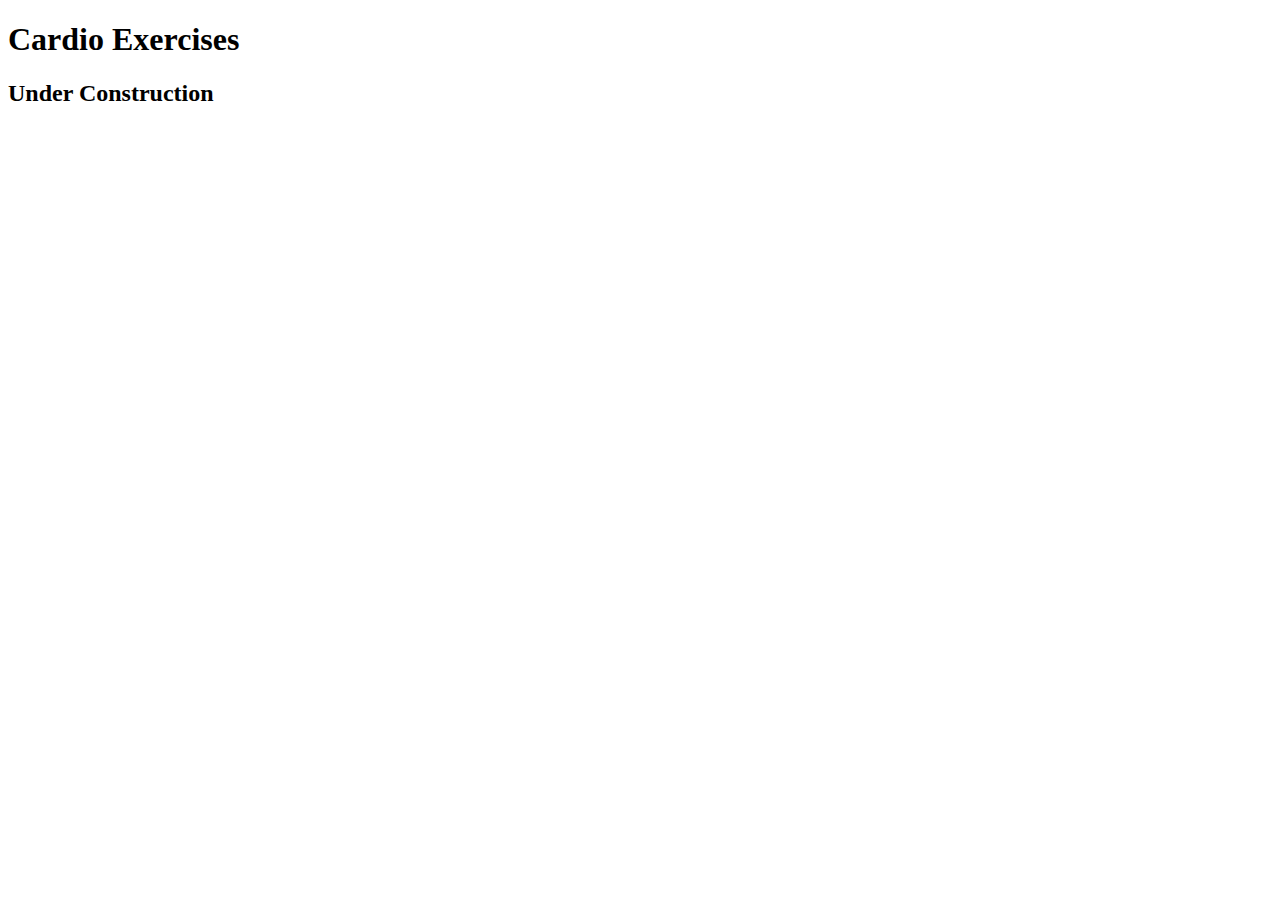
==== cardio/index.html @ c5b9073b "Add files via upload" ====
<!DOCTYPE html>

<html lang="en">
<head>
	<meta charset="utf-8">
	<title>Shape Up! | Cardio Exercises</title>
</head>

<body>
	<main>
	    <h1>Cardio Exercises</h1>
		<h2>Under Construction</h2>
	</main>
</body>
</html>
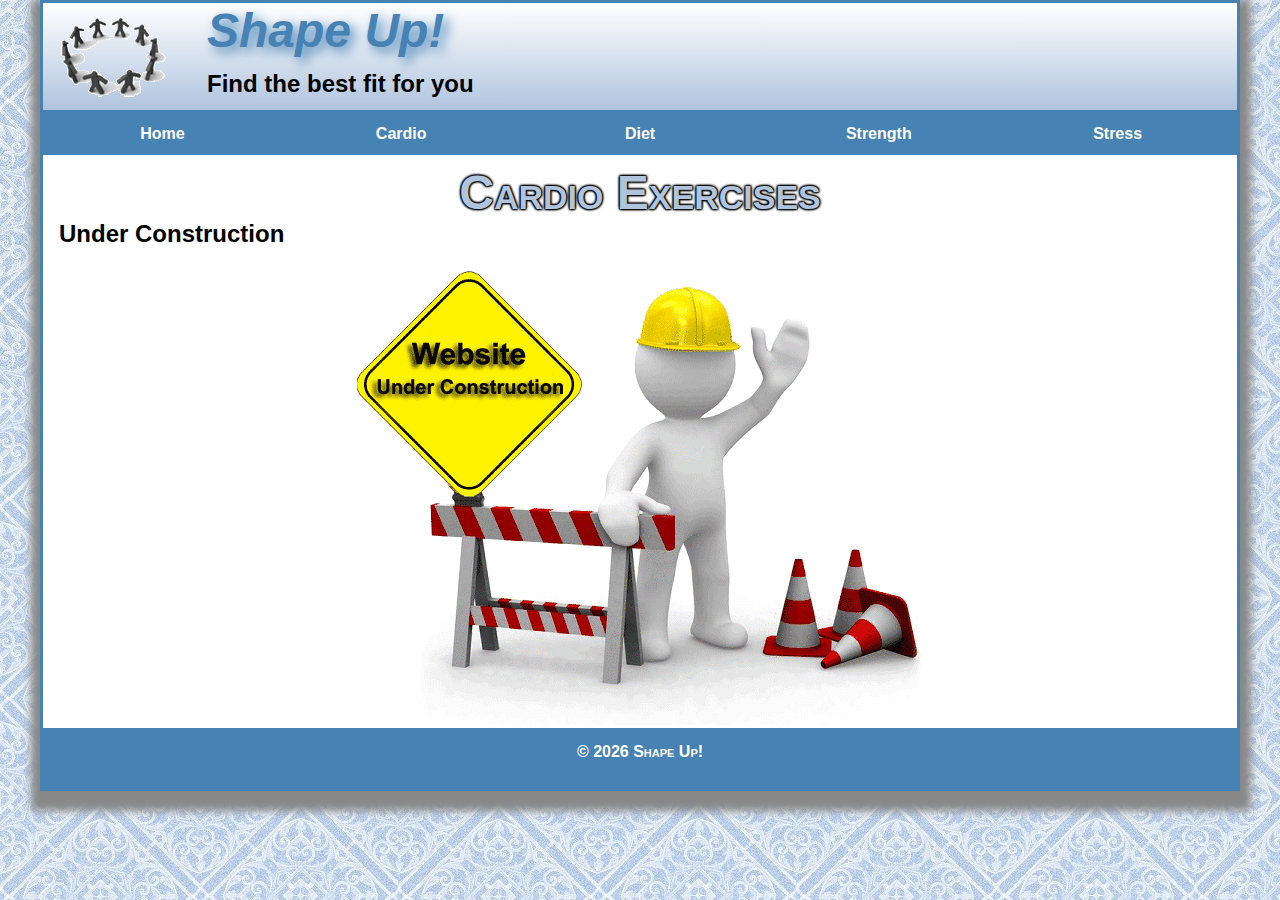
==== commit 804bb076: "Add files via upload" ====
--- a/cardio/index.html
+++ b/cardio/index.html
@@ -2,14 +2,83 @@
 
 <html lang="en">
 <head>
-	<meta charset="utf-8">
-	<title>Shape Up! | Cardio Exercises</title>
+	<meta charset="utf-8" />
+	<!--[if lt IE 9]> <script src="http://html5shim.googlecode.com/svn/trunk/html5.js"></script> <![endif]-->
+	<meta name="viewport" content="width=device-width, initial-scale=1.0">
+	<link rel="stylesheet" href="../ShapeUp/styles/normalize.css">
+	<link rel="stylesheet" href="../styles/main.css">
+	<link rel ="icon" href="../images/favicon.ico">
+	<title>Cardio Exercises | Shape Up</title>
+	<!--SlickNav-->
+	<link rel="stylesheet" href = "../styles/slicknav.css">
+	<!---jQuery CDN-->
+	<script src="https://ajax.googleapis.com/ajax/libs/jquery/3.5.1/jquery.min.js"></script>
+	
+	<!---local js-->
+	<script src="../js/jquery.slicknav.min.js"></script>
+	
+	<!---slickNav script-->
+
+	<script type="text/javascript">
+		$(document).ready(function(){
+			$('#nav_menu').slicknav({prependTo:"#mobilemenu"});
+		});
+		</script>
+
+
+
 </head>
 
 <body>
+	<header class = "clearfix">
+		<a href = "../index.html"><img
+		id= "logoimage"
+		src="../images/shape_up_logo.png" alt="Return to homepage" title = "Return to homepage"></a>
+		<h2>Shape Up!</h2>
+		<h3>Find the best fit for you</h3>
+	</header>
+
+	<!---slickNav navtags-->
+	<nav id="mobilemenu"></nav>	
+
+	<nav id="nav_menu"> 
+		<ul class="container">
+			<li><a href="../index.html">Home</a></li>
+			<li><a href="../cardio/index.html">Cardio</a></li>
+			<li><a href="../diet/index.html">Diet</a>
+				<ul>
+					<li><a href="../diet/bmi.html">BMI</a></li>
+					<li><a href="../diet/calories.html">Calories</a></li>
+					<li><a href="../diet/meals.html">Meals</a></li>
+				</ul>
+			</li>
+			<li><a href="../strength/index.html">Strength</a>
+			</li>
+			<li id="last"><a href="../stress/index.html">Stress</a>
+				<ul>
+					<li><a href = "../stress/meditate.html">Meditate</a></li>
+					<li><a href = "../stress/tips.html">Tips</a></li>
+					<li><a href = "../stress/vipassana.html">Vipassana</a></li>
+				</ul></li>
+				</ul>
+	</nav>
 	<main>
-	    <h1>Cardio Exercises</h1>
+		<h1>Cardio Exercises</h1>
 		<h2>Under Construction</h2>
+		<img class="underconstruction" src ="../images/underconstruction.gif">
 	</main>
+
+	<!-- JavaScript - Get Current Year for Footer -->
+	<script>
+        window.onload = function() {
+            var d = new Date();
+            document.getElementById("copyright").innerHTML = d.getFullYear();
+        }
+    </script>
+
+	<footer>
+		<p>&copy; <span id = "copyright"></span> Shape Up!</p>
+	</footer>
+
 </body>
 </html>--- a/styles/main.css
+++ b/styles/main.css
@@ -0,0 +1,337 @@
+* {
+    margin: 0;
+    padding: 0;
+    box-sizing: border-box;
+}
+
+.clearfix::after {
+    content: "";
+    clear: both;
+    display: table;
+}
+
+html{
+    background-color: lightsteelblue;
+    background-image: url("../images/bgtile.jpg");
+    background-attachment: fixed;
+
+}
+
+body{
+        font-family: Arial, Helvetica, sans-serif;
+        font-size: 100%;
+        max-width: 1200px;
+        width: 100%;
+        margin: 0 auto;
+        border: 3px solid steelblue;
+        box-shadow: 1px 10px 8px 10px #888888;
+        background-color: white;
+}
+
+h1, h2, h3, p, blockquote {
+    margin-bottom: 12px;
+}
+
+h1{
+    font-size: 300%;
+    color: lightsteelblue;
+    text-align: center;
+    margin: 10px 0 0;
+    font-variant: small-caps;
+    text-shadow: 1px 1px 2px black, -1px -1px 2px black, 1px -1px 2px black, -1px 1px 2px black;
+}
+
+header h2 {
+    font-size: 300%;
+    font-style: italic;
+    color: steelblue;
+    text-shadow: 5px 5px 12px;
+}
+
+#logoimage{
+    float: left;
+    padding-right: 1.5em;
+
+}
+
+main{
+    padding: 0 1em;
+}
+
+aside{
+    width: 30%;
+    padding-top: 10px;
+}
+
+/* FlexBox (1 tier) */
+#nav_menu{
+    position: sticky;
+    top: 0;
+}
+
+.container{
+    display: flex;
+    list-style: none;
+    background-color: steelblue;
+    position: relative;
+}
+
+.container li{
+    flex: 1;
+    text-align: center;
+}
+
+.container li a{
+    display: block;
+    padding: .75em 1em;
+    text-decoration: none;
+    color: white;
+    background-color: steelblue;
+    font-weight: bold;
+    transition: background-color .5s;
+}
+
+.container li a:hover{
+    color: black;
+    background-color: lightsteelblue;
+}
+
+/*flexbox nav menu 2nd tier*/
+.container ul{
+    display: none; /*<-- needed for flexbox tier 1*/
+    background-color: steelblue;
+    width: 20%;
+    list-style: none;
+    position: absolute;
+    top: 100%;
+    box-shadow: 7px 7px 15px -1px gray;
+}
+
+.container ul li{
+    flex-direction: column;
+}
+
+.container ul li a{
+    padding-left: 1em;
+    display: block;
+    width: 100%;
+
+}
+
+.container li:hover > ul{
+    display: block;
+}
+
+/*navList*/
+#nav_list h2{
+    margin-bottom: 5px;
+    text-align: center;
+}
+
+#nav_list ul{
+    list-style: none;
+}
+
+#nav_list ul li{
+    width: 90%;
+    margin: 0 auto .5em; /*1st val top, middle val sides, 3 val bottom */
+}
+
+#nav_list ul li a{
+    display: block;
+    font-weight: bold;
+    text-decoration: none;
+    background-color: lightsteelblue;
+    padding: .5em 0 .5em .5em;
+    color: black;
+    border-radius: 25px;
+    transition: all 1s;
+}
+
+#nav_list ul li a:hover{
+    color: white;
+    background-color: steelblue;
+    padding: .5em 0 .5em 1.5em;
+}
+
+section{
+    width: 40%;
+    float: left;
+    padding-top: 10px;
+    padding-right: 5px;
+}
+
+#leftaside{
+    float: left;
+}
+
+#rightaside{
+    float: right;
+    padding-left: 5px;
+}
+
+article{
+    display: flex;
+    flex-direction: column;
+}
+
+article > img{
+    margin: 1em 2em;
+    border-radius: 5px;
+    box-shadow: 2px 2px 3px 3px darkslategrey;
+}
+
+.icon{
+    float: left;
+    max-width: 25px;
+    margin-right: .5em;
+}
+
+section h3::after{
+    clear: left;
+}
+
+section p{
+    margin: 0 2em 1.5em;
+}
+
+section h3{
+    margin-bottom: 5px;
+}
+
+.underconstruction{
+    display: block;
+    margin: auto;
+}
+
+blockquote{
+    width: 80%;
+    margin: 1em auto;
+    font-family: 'Times New Roman', Times, serif;
+    font-size: 120%;
+    font-style: italic;
+    padding: 1em;
+    border-left: 3px solid steelblue;
+    background-color: #eeeeee;
+    border-radius: 5px;
+}
+
+h3 {
+    font-size: 150%
+}
+
+aside a{
+    text-decoration: none;
+}
+
+section a:link, section a:visited {
+    color: maroon;
+}
+section a:hover, section a:active{
+    color: steelblue;;
+}
+
+aside a:link, aside a:visited {
+    color: steelblue;
+}
+aside a:hover, aside a:active{
+    color: maroon;
+}
+
+footer {
+    clear: both;
+    background-color: steelblue;
+    text-align: center;
+    width: 100%;
+    margin: 0 auto;
+    padding: 15px 0;
+}
+
+aside ul{
+    margin-left: 1em;
+    padding-bottom: 1em;
+}
+
+aside li{
+    font-weight: bold;
+    line-height: 130%;
+}
+
+footer p{
+    color: white;
+    font-weight: bold;
+    text-align: center;
+    font-variant: small-caps;
+}
+
+/* Hide MobileMenu */
+#mobilemenu{
+    display: none;
+}
+
+/* Media Queries */
+@media only screen and (max-width: 900px) {
+    html{
+        background-image: none;
+    }
+    
+    body {
+      box-shadow: none;
+      font-size: 90%;
+      border: none;
+    }
+    #leftaside{
+        display: none;
+    }
+    section{
+        width: 70%;
+        padding-left: 1em;
+    }
+
+  }
+
+@media only screen and (max-width: 767px) {
+    #nav_menu{
+        display: none;
+    }
+
+    #mobilemenu{
+        display: block;
+    }
+
+    .slicknav_menu{
+        background-color: steelblue !important;
+    }
+
+    header h2{
+        font-size: 200%;
+    }
+
+    section, aside{
+        float: none;
+        width: 100%;
+        margin: 0;
+        padding: 0;
+        padding: .5em;
+    }
+
+    #logoimage{
+        float: none;
+        padding: .5em;
+        display: block;
+        margin: 0 auto;
+    }
+
+    header img, header h2, header h3{
+        text-align: center;
+    }
+
+    h1{
+        font-size: 200%;
+    }
+}
+
+header{
+    background-image: linear-gradient(white, lightsteelblue);
+    border-bottom: 3px solid steelblue;
+}